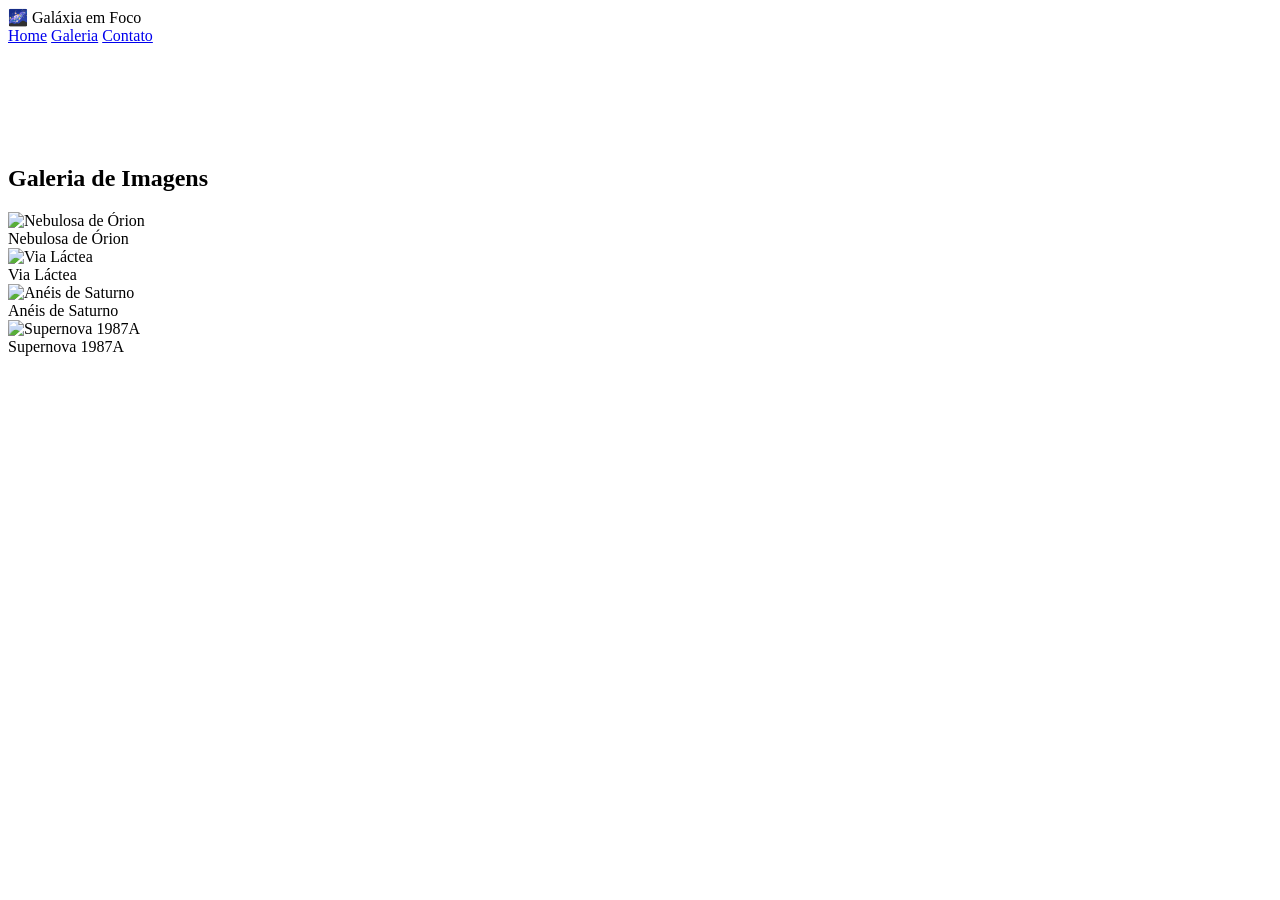
==== galeria.html @ d08abd1b "Add files via upload" ====
<!DOCTYPE html>
<html lang="pt-BR">
<head>
    <meta charset="UTF-8">
    <title>Galáxia em Foco | Galeria</title>
    <link rel="stylesheet" href="style.css">
</head>
<body>
    <div class="nav-bar">
        <div class="logo">🌌 Galáxia em Foco</div>
        <div class="links">
            <a href="index.html">Home</a>
            <a href="galeria.html">Galeria</a>
            <a href="contato.html">Contato</a>
        </div>
    </div>

    <div class="content-section" style="margin-top: 120px;">
        <h2>Galeria de Imagens</h2>
        <!-- Flexbox Container Atualizado -->
<div class="flex-gallery">
    <div class="gallery-item">
        <img src="imagens/orion.jpg" alt="Nebulosa de Órion">
        <div class="gallery-caption">Nebulosa de Órion</div>
    </div>
    <div class="gallery-item">
        <img src="imagens/via_lactea.jpg" alt="Via Láctea">
        <div class="gallery-caption">Via Láctea</div>
    </div>
    <div class="gallery-item">
        <img src="imagens/saturno.jpg" alt="Anéis de Saturno">
        <div class="gallery-caption">Anéis de Saturno</div>
    </div>
    <div class="gallery-item">
        <img src="imagens/supernova.jpg" alt="Supernova 1987A">
        <div class="gallery-caption">Supernova 1987A</div>
    </div>
</div>

</body>
</html>
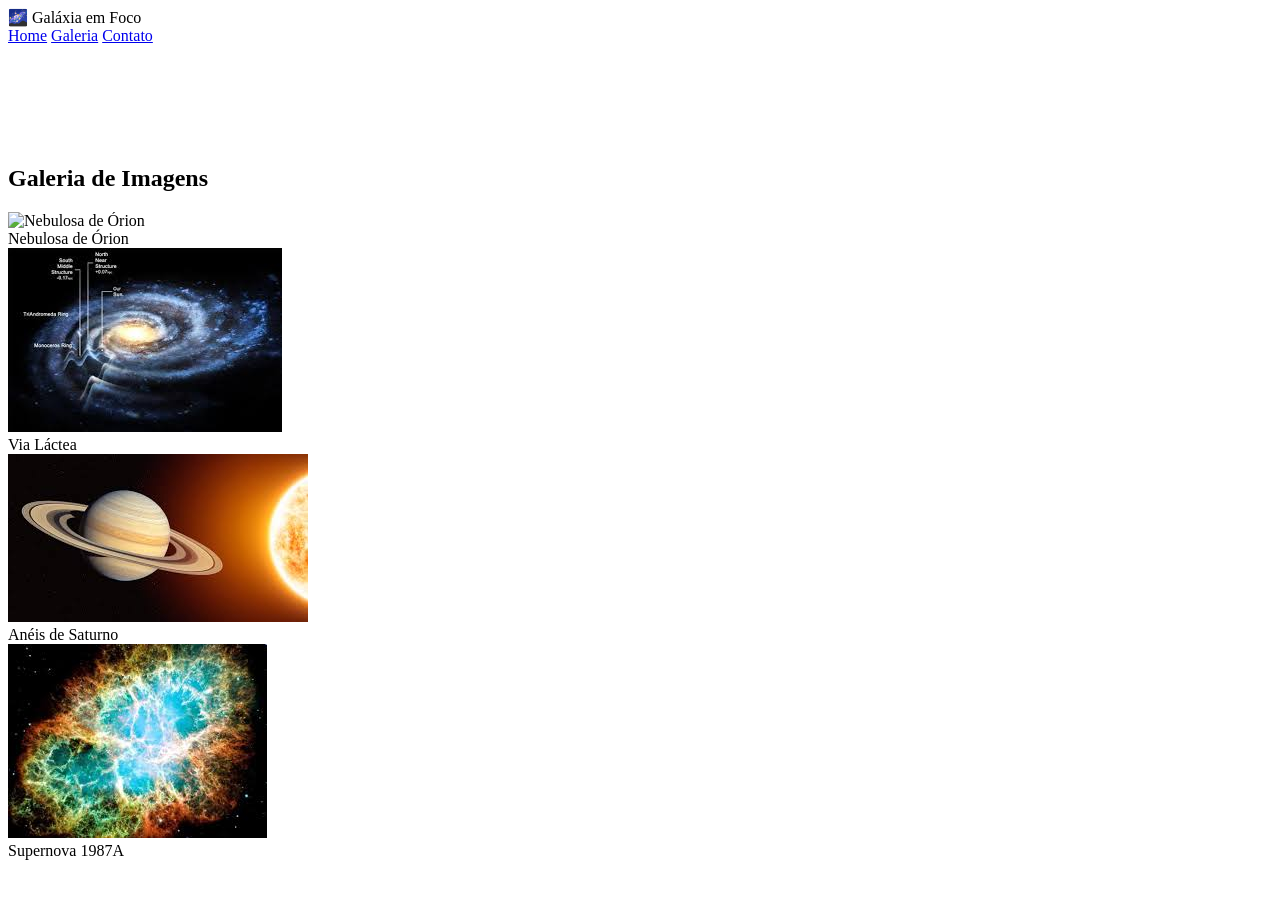
==== commit 7878256a: "Fix image URLs and update HTML structure" ====
--- a/galeria.html
+++ b/galeria.html
@@ -20,19 +20,18 @@
         <!-- Flexbox Container Atualizado -->
 <div class="flex-gallery">
     <div class="gallery-item">
-        <img src="imagens/orion.jpg" alt="Nebulosa de Órion">
+        <img src="https://chsspmw.github.io/Div_Posicionamento/Imagens/orion.jpg" alt="Nebulosa de Órion">
         <div class="gallery-caption">Nebulosa de Órion</div>
     </div>
     <div class="gallery-item">
-        <img src="imagens/via_lactea.jpg" alt="Via Láctea">
+        <img src="https://chsspmw.github.io/Div_Posicionamento/Imagens/via_lactea.jpg" alt="Via Láctea">
         <div class="gallery-caption">Via Láctea</div>
-    </div>
-    <div class="gallery-item">
-        <img src="imagens/saturno.jpg" alt="Anéis de Saturno">
+    </div>   <div class="gallery-item">
+        <img src="https://chsspmw.github.io/Div_Posicionamento/Imagens/saturno.jpg" alt="Anéis de Saturno">
         <div class="gallery-caption">Anéis de Saturno</div>
     </div>
     <div class="gallery-item">
-        <img src="imagens/supernova.jpg" alt="Supernova 1987A">
+        <img src="https://chsspmw.github.io/Div_Posicionamento/Imagens/supernova.jpg" alt="Supernova 1987A">
         <div class="gallery-caption">Supernova 1987A</div>
     </div>
 </div>
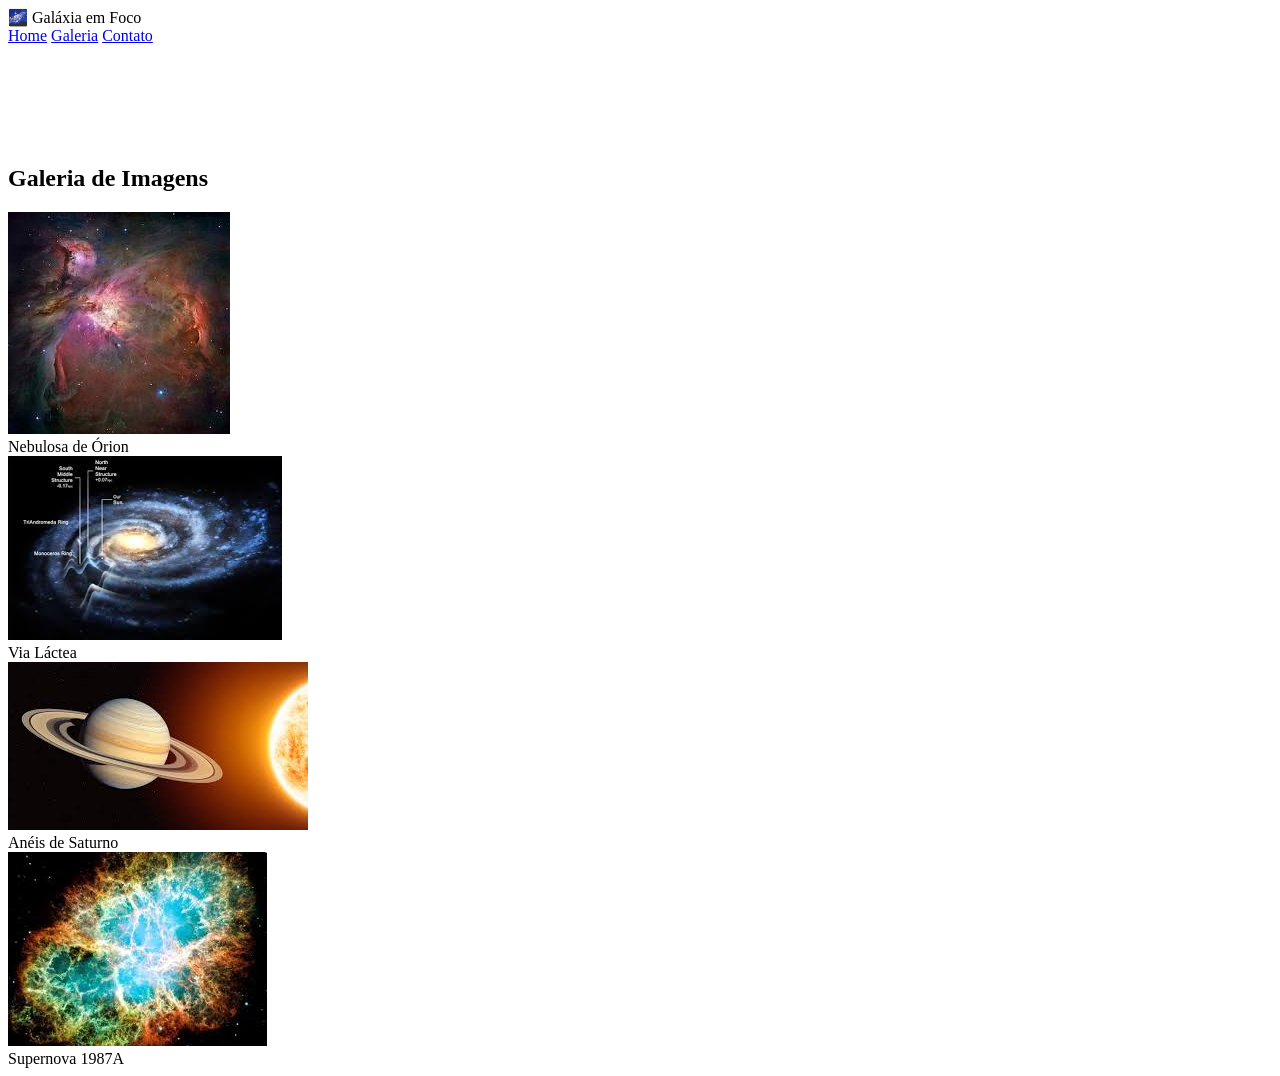
==== commit 77a78688: "Fix HTML formatting and update image links" ====
--- a/galeria.html
+++ b/galeria.html
@@ -20,7 +20,7 @@
         <!-- Flexbox Container Atualizado -->
 <div class="flex-gallery">
     <div class="gallery-item">
-        <img src="https://chsspmw.github.io/Div_Posicionamento/Imagens/orion.jpg" alt="Nebulosa de Órion">
+        <img src="https://chsspmw.github.io/Div_Posicionamento/Imagens/Orion.jpg" alt="Nebulosa de Órion">
         <div class="gallery-caption">Nebulosa de Órion</div>
     </div>
     <div class="gallery-item">
